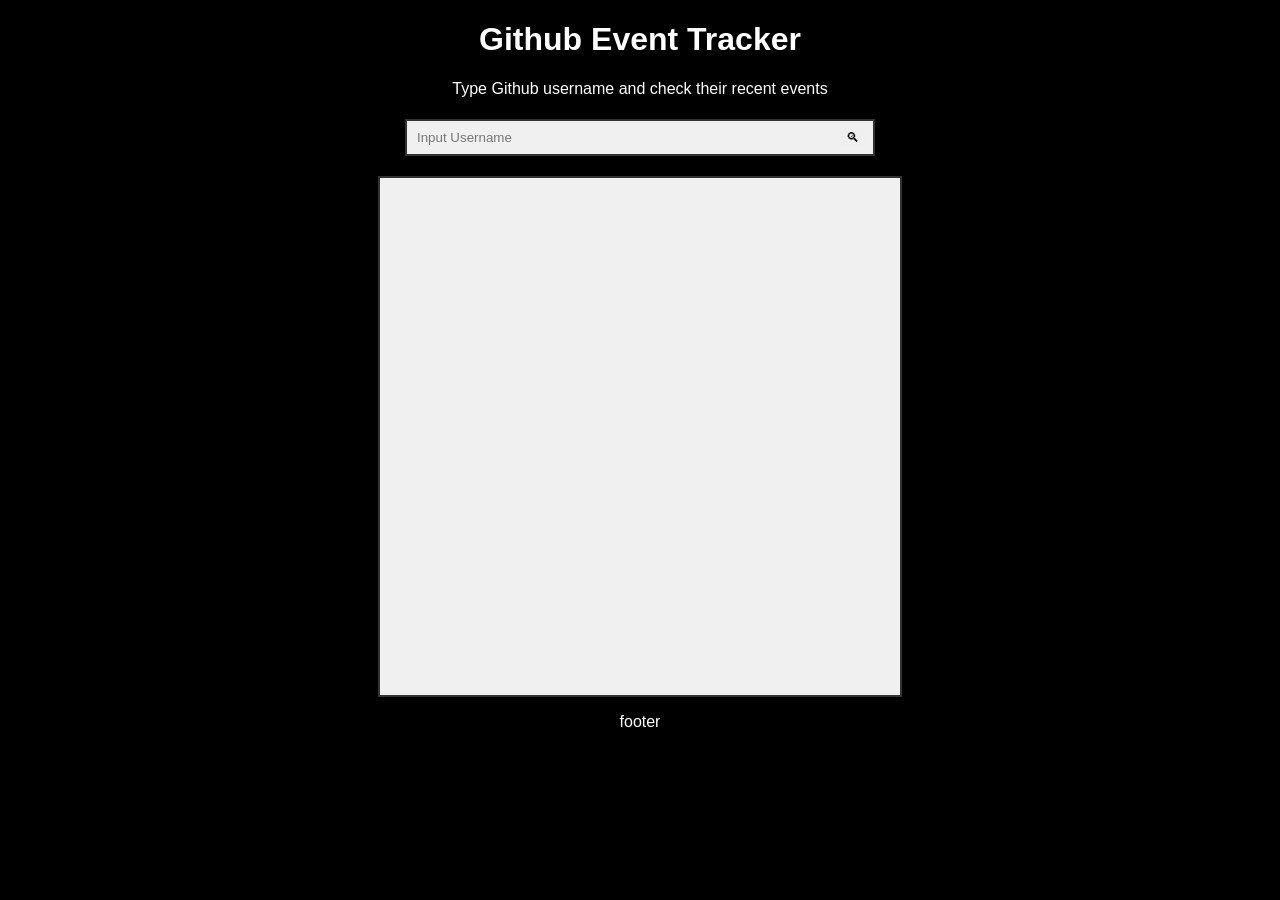
==== index.html @ c88dc006 "Rename Github_CLI.html to index.html" ====
<!DOCTYPE html>
    <html lang="en">
        <head>
            <meta charset="UTF-8">
            <title>Github Event Tracker</title>
            <link rel="stylesheet" href="Github_CLI_Stylesheet.css">
            <link rel="icon" href="radar.png">
        </head>
        <body>
           <h1>Github Event Tracker</h1>
           <p>Type Github username and check their recent events</p>
            <div class="search-box"> 
                <div class="input-box">
                    <input id="username-input" type="text" placeholder="Input Username">
                    <button id="search">
                        🔍︎
                    </button>
                    <script src="Tracker.js"></script>
                </div>
            </div>
            <div class="container">
                <div id="box">
                    
                </div>
            </div> 
            <footer>
                <p>footer</p>
            </footer>
        </body>
    </html>
---- Github_CLI_Stylesheet.css ----
body{
    background-color: rgb(0, 0, 0);
}
h1, p{
    text-align: center;
    color: white;
    font-family: Arial, Helvetica, sans-serif;
}

#box{
    width: 5in;
    height: 53vh;
    background-color: #f0f0f0;
    border: 2px solid #333;
    padding: 20px;
    margin: 15px;
    margin-bottom: 0px;
    display: flex;
    overflow-y: auto;
    border-radius: none;

}

.container{
    display: flex;
    align-items: center;
    justify-content: center;
}

.search-box{
    align-items: center;
    justify-content: center;
    display: flex;
}

.input-box{
    width: 450px;
    border: 2px solid #333;
    padding: 8px;
    margin: 5px;
    display: flex;
    align-items: center;
    background-color: #f0f0f0;
    gap: 8px;
    
}

input{
    flex-grow: 1;
    border: none;
    background-color: #f0f0f0;
    outline: none;
}

button{
    border: none;
    cursor: pointer;
}

button:hover{
    background-color: #8f8d8d;
}
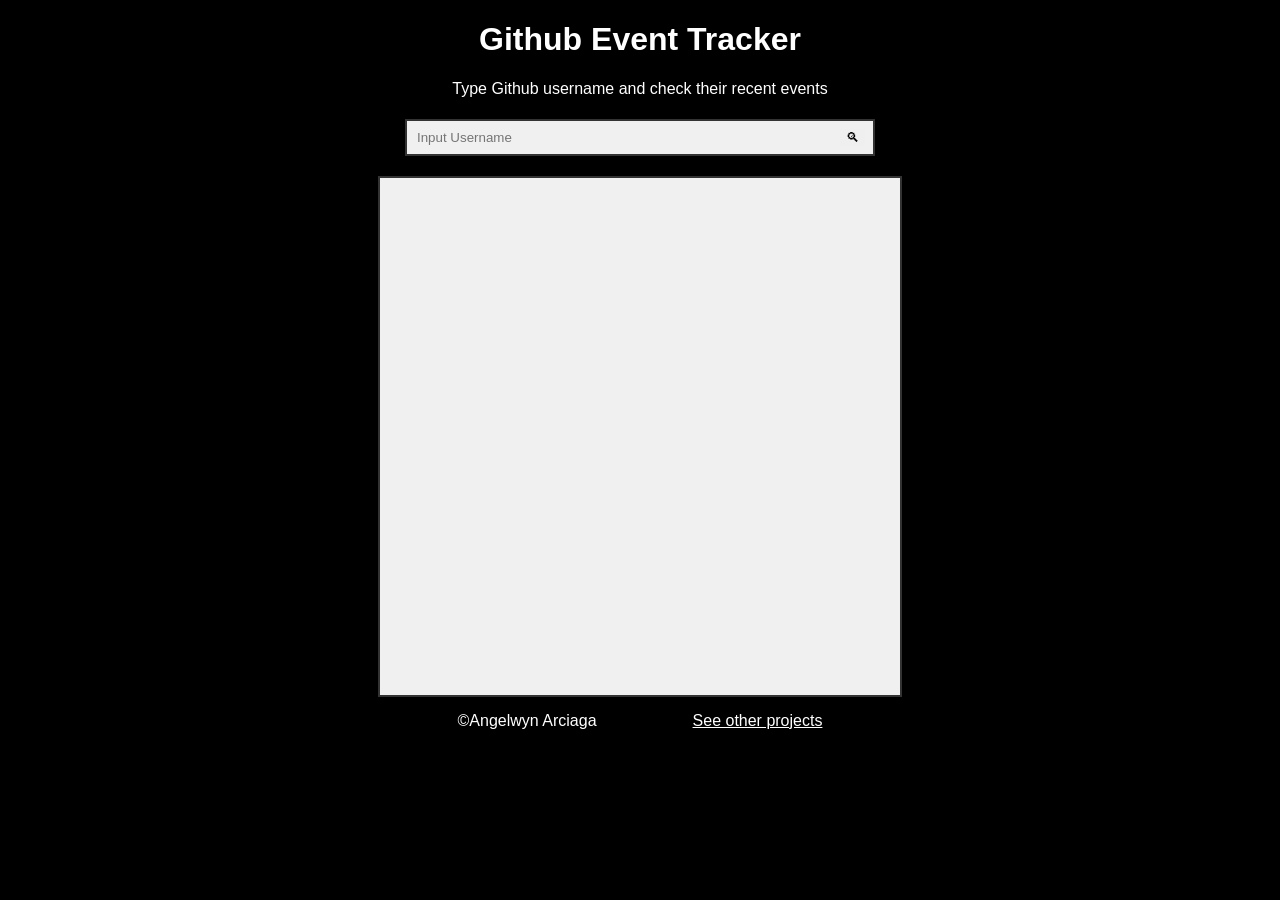
==== commit 8c1a69a5: "Update index.html" ====
--- a/index.html
+++ b/index.html
@@ -24,7 +24,10 @@
                 </div>
             </div> 
             <footer>
-                <p>footer</p>
+                <div class="footer">
+                    &copy;Angelwyn Arciaga
+                    <a href="https://angelthewinner.github.io/Angel_Project/">See other projects</a>
+                </div>
             </footer>
         </body>
     </html>
--- a/Github_CLI_Stylesheet.css
+++ b/Github_CLI_Stylesheet.css
@@ -1,7 +1,7 @@
 body{
     background-color: rgb(0, 0, 0);
 }
-h1, p{
+h1, p, a{
     text-align: center;
     color: white;
     font-family: Arial, Helvetica, sans-serif;
@@ -14,7 +14,6 @@
     border: 2px solid #333;
     padding: 20px;
     margin: 15px;
-    margin-bottom: 0px;
     display: flex;
     overflow-y: auto;
     border-radius: none;
@@ -59,4 +58,13 @@
 
 button:hover{
     background-color: #8f8d8d;
-}+}
+
+.footer{
+    text-align: center;
+    color: white;
+    font-family: Arial, Helvetica, sans-serif;
+    gap: 1in;
+    justify-content: center;
+    display: flex;
+}
